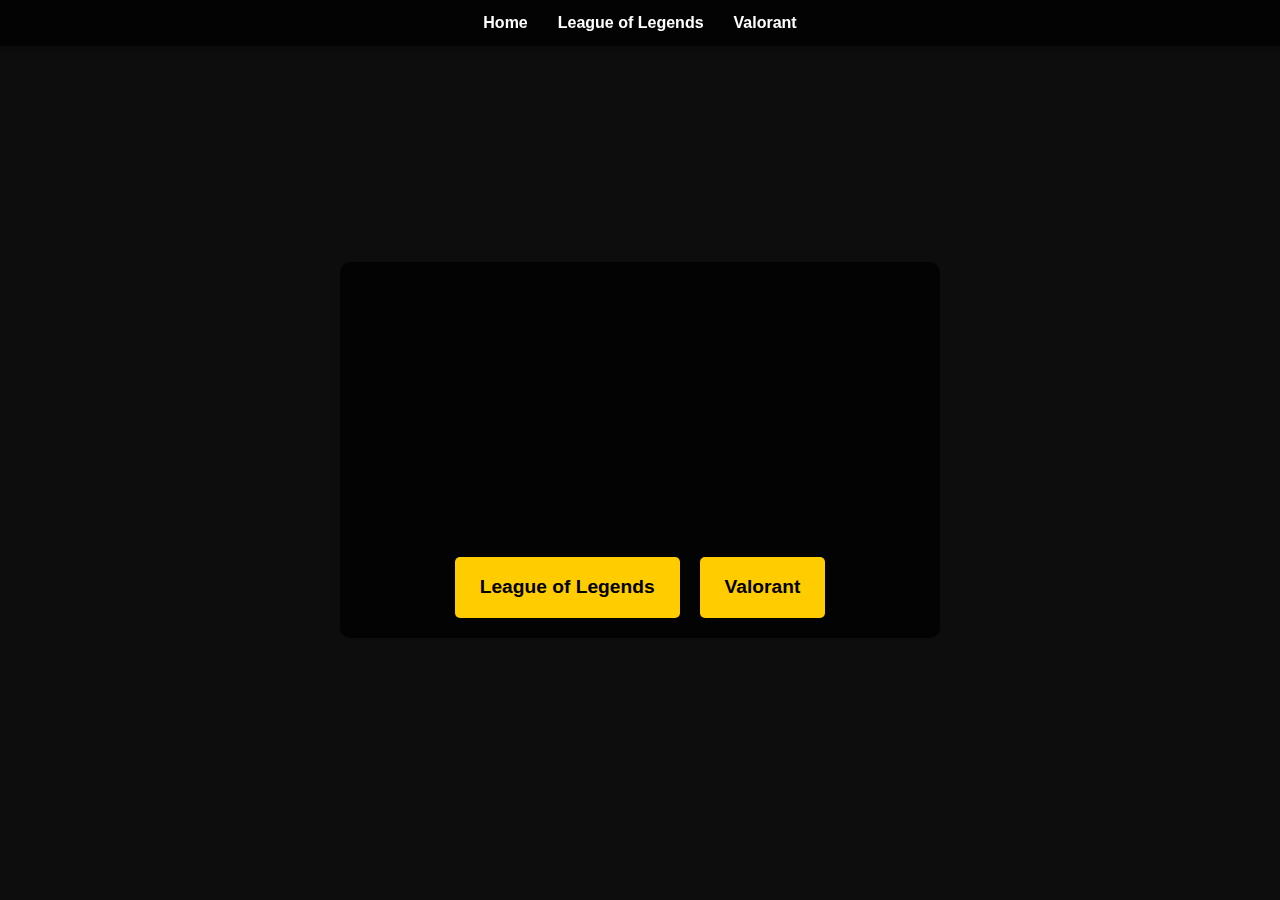
==== index.html @ 427f87b3 "feat(Landing Page): Implemented landing page that has nav to the feature pages" ====
<!DOCTYPE html>
<html lang="en">
<head>
    <meta charset="UTF-8">
    <meta name="viewport" content="width=device-width, initial-scale=1.0">
    <title>Game Feature Display</title>
    <link rel="stylesheet" href="/assets/css/style.css">
</head>
<body>
    <div class="landing-page">
        <nav>
            <ul>
                <li><a class="btn active">Home</a></li>
                <li><a href="./pages/Feature page 1/index.html" class="btn">League of Legends</a></li>
                <li><a href="./pages/Feature page 2/index.html">Valorant</a></li>
            </ul>
        </nav>
        <div class="content">
            <h1>Game Feature Display</h1>
            <h2>Choose Your Game</h2>
            <p>Welcome to the Game Feature Display page. Explore the exciting features of League of Legends and Valorant. Click on your preferred game to learn more about it.</p>
            <div class="choices">
                <a href="./pages/Feature page 1/index.html" class="choice">League of Legends</a>
                <a href="./pages/Feature page 2/index.html" class="choice">Valorant</a>
            </div>
        </div>
    </div>
</body>
</html>
---- assets/css/style.css ----
* {
    margin: 0;
    padding: 0;
    box-sizing: border-box;
}

body, html {
    font-family: 'Arial', sans-serif;
    height: 100%;
    background: #0d0d0d;
    color: #ffffff;
    line-height: 1.6;
    overflow-x: hidden;
}

nav {
    width: 100%;
    background: rgba(0, 0, 0, 0.7);
    position: fixed;
    top: 0;
    z-index: 1000;
    box-shadow: 0 2px 4px rgba(0, 0, 0, 0.1);
    animation: fadeIn 1s forwards;
}

nav ul {
    list-style: none;
    display: flex;
    justify-content: center;
    padding: 10px 0;
}

nav ul li {
    margin: 0 15px;
}

nav ul li a {
    text-decoration: none;
    color: #fff;
    font-weight: bold;
    transition: color 0.3s ease;
}

nav ul li a:hover {
    color: #ffcc00;
}

.landing-page {
    background: url('https://images.squarespace-cdn.com/content/v1/56d5457d8259b57a20245e80/1612967222123-AFN1WYQL1ULTIU4UU4US/Valorant+Wild+Rift+2021+Tournaments+SEA.jpg?format=1500w') no-repeat center center fixed; 
    background-size: cover;
    height: 100vh;
    display: flex;
    flex-direction: column;
    align-items: center;
    justify-content: center;
    text-align: center;
    padding: 20px;
}

.content {
    background: rgba(0, 0, 0, 0.7);
    padding: 20px;
    border-radius: 10px;
    max-width: 600px;
    width: 100%;
    color: #fff;
    animation: slideIn 1.5s ease-out;
}

h1 {
    font-size: 3em;
    margin-bottom: 0.5em;
    color: #ffcc00;
    opacity: 0;
    animation: fadeInUp 1s 0.5s forwards;
}

h2 {
    font-size: 2em;
    margin-bottom: 0.5em;
    color: #f5f5f5;
    opacity: 0;
    animation: fadeInUp 1s 1s forwards;
}

p {
    font-size: 1.2em;
    line-height: 1.5;
    color: #e0e0e0;
    opacity: 0;
    animation: fadeInUp 1s 1.5s forwards;
}

.choices {
    display: flex;
    justify-content: center;
    margin-top: 20px;
}

.choice {
    background: #ffcc00;
    color: #000;
    padding: 15px 25px;
    margin: 0 10px;
    border-radius: 5px;
    text-decoration: none;
    font-size: 1.2em;
    font-weight: bold;
    transition: background 0.3s ease;
}

.choice:hover {
    background: #ff9900;
}

@keyframes fadeIn {
    from { opacity: 0; }
    to { opacity: 1; }
}

@keyframes fadeInUp {
    from {
        opacity: 0;
        transform: translateY(20px);
    }
    to {
        opacity: 1;
        transform: translateY(0);
    }
}

@keyframes slideIn {
    from {
        opacity: 0;
        transform: translateX(-100%);
    }
    to {
        opacity: 1;
        transform: translateX(0);
    }
}

@media (max-width: 768px) {
    h1 {
        font-size: 2.5em;
    }

    h2 {
        font-size: 1.8em;
    }

    p {
        font-size: 1em;
    }
}

@media (max-width: 480px) {
    nav ul li {
        margin: 0 10px;
    }

    h1 {
        font-size: 2em;
    }

    h2 {
        font-size: 1.5em;
    }

    .choices {
        flex-direction: column;
    }

    .choice {
        margin: 10px 0;
    }
}
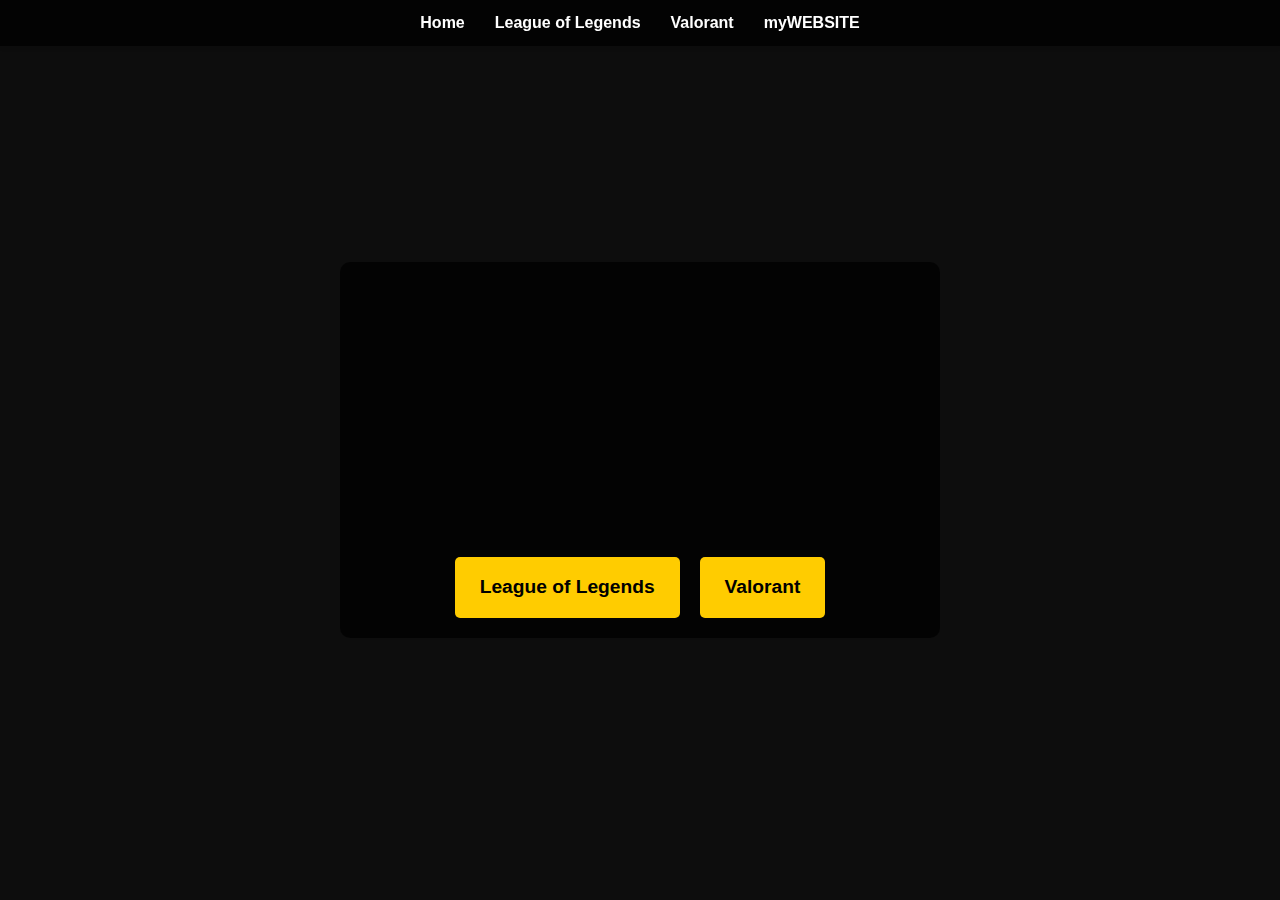
==== commit fb2576f3: "feat(href): Added link to my website." ====
--- a/index.html
+++ b/index.html
@@ -4,7 +4,7 @@
     <meta charset="UTF-8">
     <meta name="viewport" content="width=device-width, initial-scale=1.0">
     <title>Game Feature Display</title>
-    <link rel="stylesheet" href="/assets/css/style.css">
+    <link rel="stylesheet" href="./assets/css/style.css">
 </head>
 <body>
     <div class="landing-page">
@@ -13,6 +13,7 @@
                 <li><a class="btn active">Home</a></li>
                 <li><a href="./pages/Feature page 1/index.html" class="btn">League of Legends</a></li>
                 <li><a href="./pages/Feature page 2/index.html">Valorant</a></li>
+                <li><a href="https://aaronbeltran1.github.io/WD-Finals/pages/Projects/index.html">myWEBSITE</a></li>
             </ul>
         </nav>
         <div class="content">
